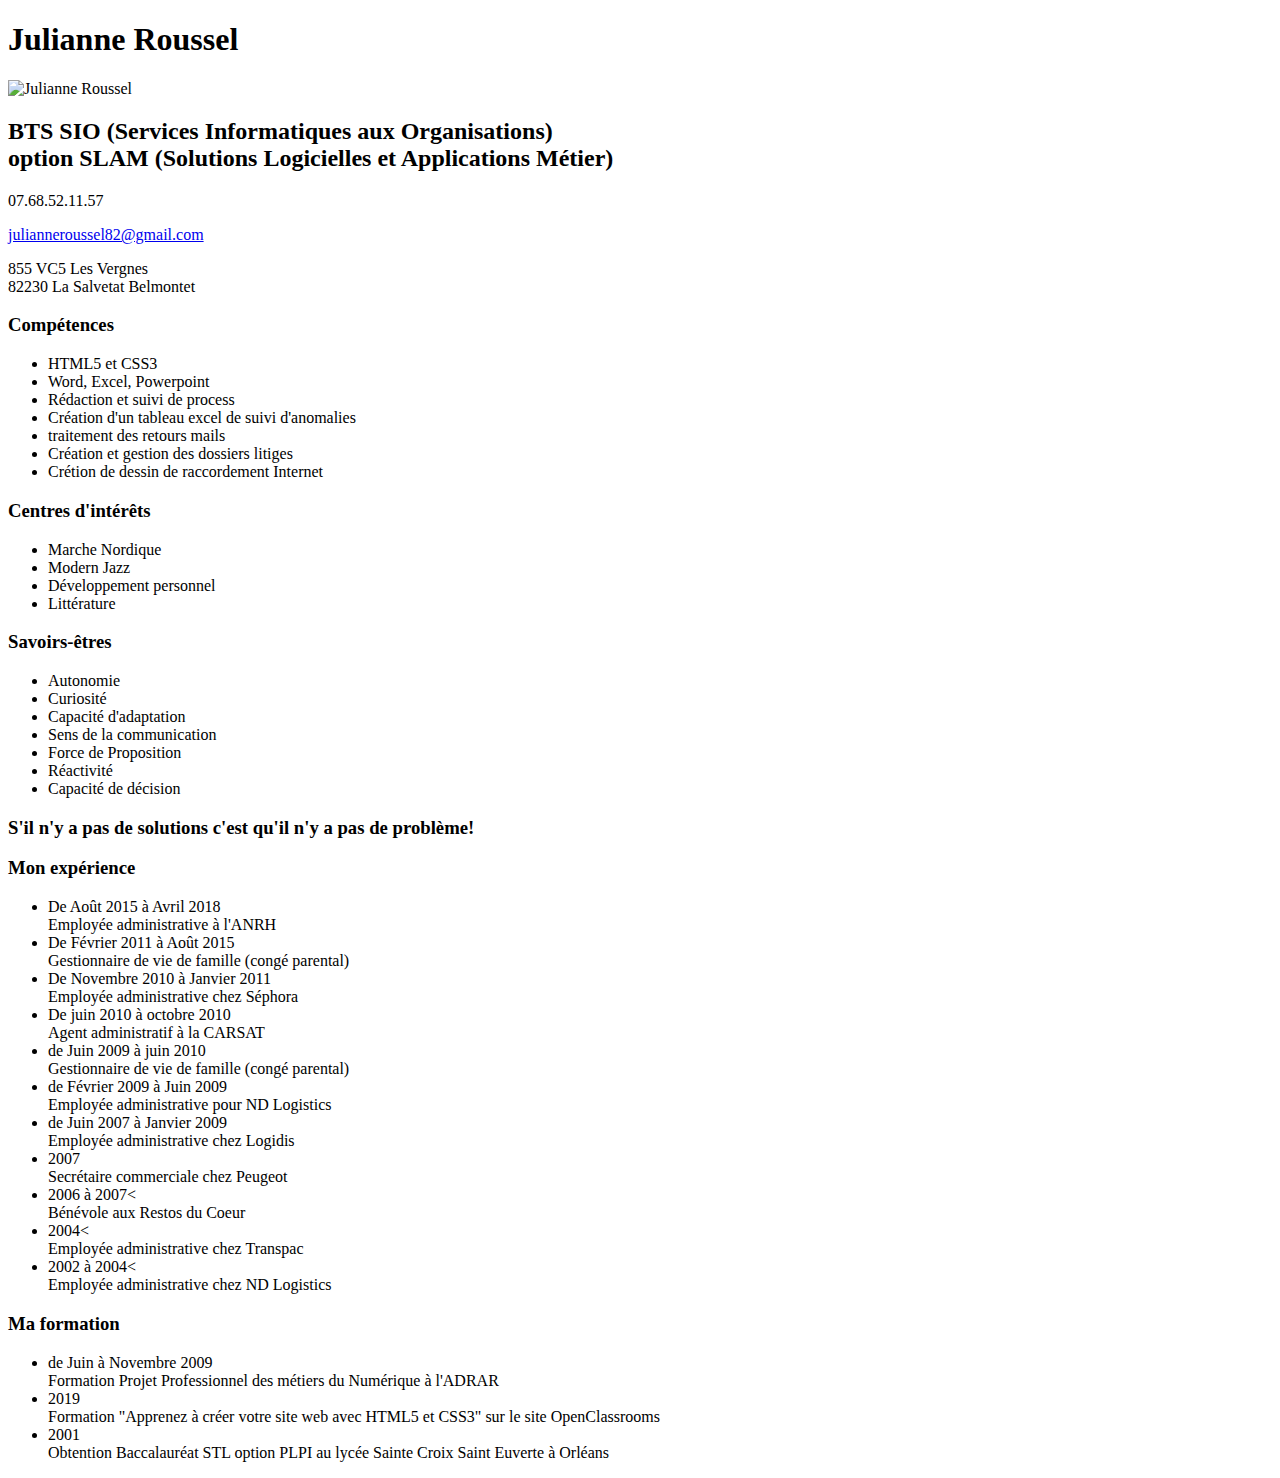
==== cvbtssio.html @ a5b7f80b "test_placement2" ====
<!DOCTYPE html>
<html lang="fr">
  <head>
    <meta charset="utf-8" />
    <title>CV Julianne Roussel</title>
    <link rel="stylesheet" href="style_cv.css">
  </head>

  <body>
   <div class="cv">
     <div class="gauche">
       <div class="présentation">
       <h1>Julianne Roussel</h1> 
       <div class="image">
        <img src="photo cv.jpg" alt="Julianne Roussel">
      </div>
      </div>
       <div class="diplôme">
         <h2>BTS SIO (Services Informatiques aux Organisations)<br> option SLAM (Solutions Logicielles et Applications Métier)</h2> 
       </div>
       <div class="coordonnées">
         <div class="téléphone">
           <p>07.68.52.11.57</p>
         </div>
         <div class="mail">
           <p><a href= "mailto:julianneroussel82@gmail.com">julianneroussel82@gmail.com</a></p>
         </div>
         <div class="adresse">
           <p>855 VC5 Les Vergnes <br>82230 La Salvetat Belmontet</p>
         </div>
       </div>
       <div class="compétences">
        <h3>Compétences</h3>
         <ul>
           <li>HTML5 et CSS3</li>
           <li>Word, Excel, Powerpoint</li>
           <li>Rédaction et suivi de process</li>
           <li>Création d'un tableau excel de suivi d'anomalies</li>
           <li>traitement des retours mails</li>
           <li>Création et gestion des dossiers litiges</li>
           <li>Crétion de dessin de raccordement Internet</li>
         </ul>
       </div>
       <div class="centres d'intérêts">
         <h3>Centres d'intérêts</h3>
         <ul>
           <li>Marche Nordique</li>
           <li>Modern Jazz</li>
           <li>Développement personnel</li>
           <li>Littérature</li>
         </ul>
       </div>
       <div class="savoir-être">
          <h3>Savoirs-êtres</h3>
         <ul>
           <li>Autonomie</li>
           <li>Curiosité</li>
           <li>Capacité d'adaptation</li>
           <li>Sens de la communication</li>
           <li>Force de Proposition</li>
           <li>Réactivité</li>
           <li>Capacité de décision</li>
         </ul>
       </div>
     </div>
     <div class="droite">
       <div class="accroche">
         <h3>S'il n'y a pas de solutions c'est qu'il n'y a pas de problème!</h3>
       </div>
       <div class="expérience">
         <h3>Mon expérience </h3>
            <ul>
              <li><span>De Août 2015 à Avril 2018</span><br> Employée administrative à l'ANRH</li>
              <li><span>De Février 2011 à Août 2015</span><br> Gestionnaire de vie de famille (congé parental)</li>
              <li><span>De Novembre 2010 à Janvier 2011</span><br> Employée administrative chez Séphora</li>
              <li><span>De juin 2010 à octobre 2010</span><br> Agent administratif à la CARSAT</li>
              <li><span>de Juin 2009 à juin 2010</span><br> Gestionnaire de vie de famille (congé parental)</li>
              <li><span>de Février 2009 à Juin 2009</span><br> Employée administrative pour ND Logistics</li>
              <li><span>de Juin 2007 à Janvier 2009</span><br> Employée administrative chez Logidis</li>
              <li><span>2007</span><br> Secrétaire commerciale chez Peugeot</li>
              <li><span>2006 à 2007</span><<br>Bénévole aux Restos du Coeur</li>
              <li><span>2004</span><<br>Employée administrative chez Transpac</li>
              <li><span>2002 à 2004</span><<br>Employée administrative chez ND Logistics</li>
           </ul>
       </div>
       <div class="formation">
          <h3>Ma formation</h3>
          <ul>
          <li><span>de Juin à Novembre 2009</span><br> Formation Projet Professionnel des métiers du Numérique à l'ADRAR</li>
          <li><span>2019</span><br> Formation "Apprenez à créer votre site web avec HTML5 et CSS3" sur le site OpenClassrooms</li>
          <li><span>2001</span><br>Obtention Baccalauréat STL option PLPI au lycée Sainte Croix Saint Euverte à Orléans</li>
        </ul>
        </div>
     </div>
   </div>
      

  </body>
</html>
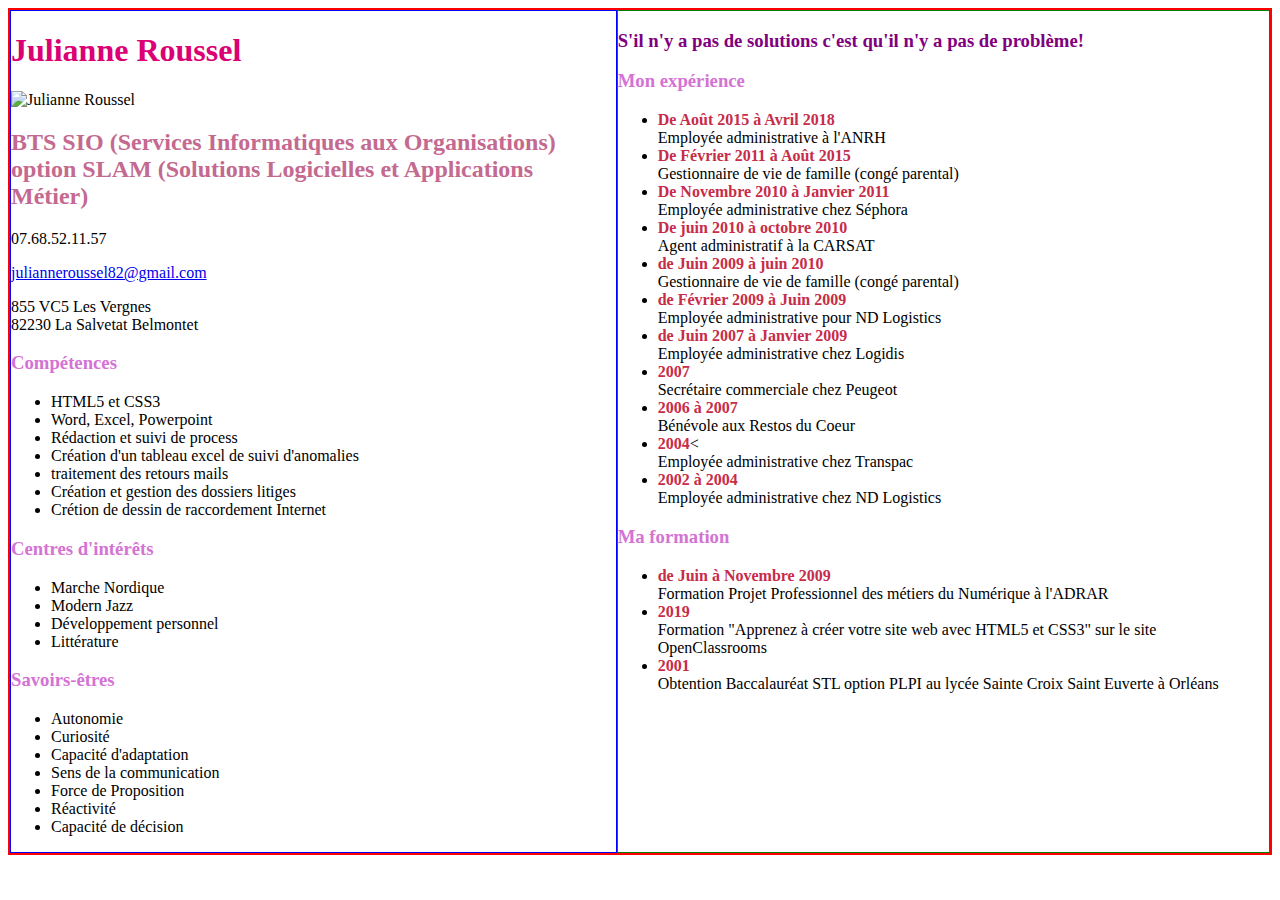
==== commit 7fbd38af: "essai_flex" ====
--- a/cvbtssio.html
+++ b/cvbtssio.html
@@ -13,8 +13,8 @@
        <h1>Julianne Roussel</h1> 
        <div class="image">
         <img src="photo cv.jpg" alt="Julianne Roussel">
-      </div>
-      </div>
+        </div>
+        </div>
        <div class="diplôme">
          <h2>BTS SIO (Services Informatiques aux Organisations)<br> option SLAM (Solutions Logicielles et Applications Métier)</h2> 
        </div>
@@ -78,9 +78,9 @@
               <li><span>de Février 2009 à Juin 2009</span><br> Employée administrative pour ND Logistics</li>
               <li><span>de Juin 2007 à Janvier 2009</span><br> Employée administrative chez Logidis</li>
               <li><span>2007</span><br> Secrétaire commerciale chez Peugeot</li>
-              <li><span>2006 à 2007</span><<br>Bénévole aux Restos du Coeur</li>
+              <li><span>2006 à 2007</span><br>Bénévole aux Restos du Coeur</li>
               <li><span>2004</span><<br>Employée administrative chez Transpac</li>
-              <li><span>2002 à 2004</span><<br>Employée administrative chez ND Logistics</li>
+              <li><span>2002 à 2004</span><br>Employée administrative chez ND Logistics</li>
            </ul>
        </div>
        <div class="formation">
--- a/style_cv.css
+++ b/style_cv.css
@@ -0,0 +1,51 @@
+body
+{
+	background-color: rgb(255,228,196)
+	font-family: "comic sans mc";
+}
+h3
+{
+	color: rgb(212,115,212);
+}
+.cv
+{
+	display: flex;
+	border: 2px solid red;
+}
+.gauche
+{
+	border: 1px solid blue;
+	display: inline-block;
+}
+.présentation h1
+{
+	color: rgb(219,0,115);
+}
+
+.diplôme
+{
+	color: rgb(196,105,143);
+}
+
+.droite
+{
+	border: 1px solid green;
+	display: inline-block;
+	vertical-align: top;
+	justify-content: flex-end;
+	align-items: flex-start;
+}
+.accroche h3
+{
+	color: rgb(128,0,128);
+}
+.expérience span
+{
+	font-weight: bold;
+	color: rgb(199,44,72);
+}
+.formation span
+{
+	font-weight: bold;
+	color: rgb(199,44,72);
+}
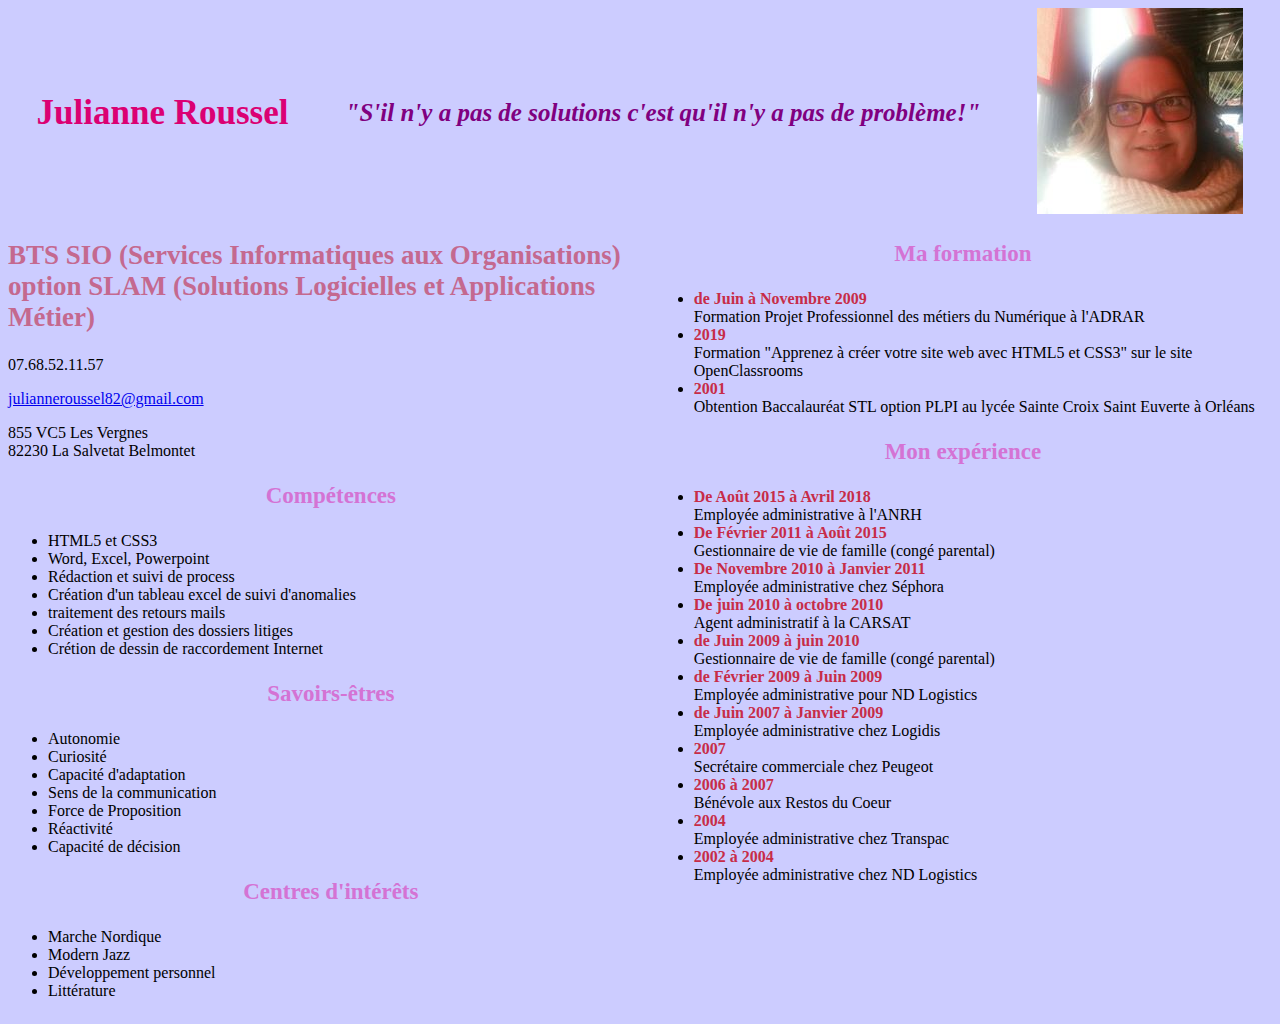
==== commit 07a160f4: "changement_couleur" ====
--- a/cvbtssio.html
+++ b/cvbtssio.html
@@ -7,14 +7,15 @@
   </head>
 
   <body>
+        <div class="présentation">
+          <h1>Julianne Roussel</h1> 
+          <h3>"S'il n'y a pas de solutions c'est qu'il n'y a pas de problème!"</h3>
+          <div class="image">
+          <img src="photo_cv.jpg" alt="Julianne Roussel">
+          </div>
+        </div>
    <div class="cv">
      <div class="gauche">
-       <div class="présentation">
-       <h1>Julianne Roussel</h1> 
-       <div class="image">
-        <img src="photo cv.jpg" alt="Julianne Roussel">
-        </div>
-        </div>
        <div class="diplôme">
          <h2>BTS SIO (Services Informatiques aux Organisations)<br> option SLAM (Solutions Logicielles et Applications Métier)</h2> 
        </div>
@@ -41,16 +42,7 @@
            <li>Crétion de dessin de raccordement Internet</li>
          </ul>
        </div>
-       <div class="centres d'intérêts">
-         <h3>Centres d'intérêts</h3>
-         <ul>
-           <li>Marche Nordique</li>
-           <li>Modern Jazz</li>
-           <li>Développement personnel</li>
-           <li>Littérature</li>
-         </ul>
-       </div>
-       <div class="savoir-être">
+       <div class="savoir_être">
           <h3>Savoirs-êtres</h3>
          <ul>
            <li>Autonomie</li>
@@ -62,11 +54,25 @@
            <li>Capacité de décision</li>
          </ul>
        </div>
+       <div class="centres_d'intérêts">
+         <h3>Centres d'int&eacute;r&ecirc;ts</h3>
+         <ul>
+           <li>Marche Nordique</li>
+           <li>Modern Jazz</li>
+           <li>Développement personnel</li>
+           <li>Littérature</li>
+         </ul>
+       </div>
      </div>
      <div class="droite">
-       <div class="accroche">
-         <h3>S'il n'y a pas de solutions c'est qu'il n'y a pas de problème!</h3>
-       </div>
+       <div class="formation">
+          <h3>Ma formation</h3>
+          <ul>
+          <li><span>de Juin à Novembre 2009</span><br> Formation Projet Professionnel des métiers du Numérique à l'ADRAR</li>
+          <li><span>2019</span><br> Formation "Apprenez à créer votre site web avec HTML5 et CSS3" sur le site OpenClassrooms</li>
+          <li><span>2001</span><br>Obtention Baccalauréat STL option PLPI au lycée Sainte Croix Saint Euverte à Orléans</li>
+        </ul>
+        </div>
        <div class="expérience">
          <h3>Mon expérience </h3>
             <ul>
@@ -79,18 +85,11 @@
               <li><span>de Juin 2007 à Janvier 2009</span><br> Employée administrative chez Logidis</li>
               <li><span>2007</span><br> Secrétaire commerciale chez Peugeot</li>
               <li><span>2006 à 2007</span><br>Bénévole aux Restos du Coeur</li>
-              <li><span>2004</span><<br>Employée administrative chez Transpac</li>
+              <li><span>2004</span><br>Employée administrative chez Transpac</li>
               <li><span>2002 à 2004</span><br>Employée administrative chez ND Logistics</li>
            </ul>
        </div>
-       <div class="formation">
-          <h3>Ma formation</h3>
-          <ul>
-          <li><span>de Juin à Novembre 2009</span><br> Formation Projet Professionnel des métiers du Numérique à l'ADRAR</li>
-          <li><span>2019</span><br> Formation "Apprenez à créer votre site web avec HTML5 et CSS3" sur le site OpenClassrooms</li>
-          <li><span>2001</span><br>Obtention Baccalauréat STL option PLPI au lycée Sainte Croix Saint Euverte à Orléans</li>
-        </ul>
-        </div>
+       
      </div>
    </div>
       
--- a/style_cv.css
+++ b/style_cv.css
@@ -1,43 +1,48 @@
 body
 {
-	background-color: rgb(255,228,196)
-	font-family: "comic sans mc";
+	background-color: rgb(204,204,255);
+
 }
 h3
 {
 	color: rgb(212,115,212);
+	font-size: 23px;
 }
 .cv
 {
 	display: flex;
-	border: 2px solid red;
+	justify-content: space-around;
+	
 }
-.gauche
+.cv h3
 {
-	border: 1px solid blue;
-	display: inline-block;
+	display: flex;
+	justify-content: center;
 }
+
 .présentation h1
 {
 	color: rgb(219,0,115);
+	font-size: 35px;
 }
-
+.présentation
+{
+	display: flex;
+	justify-content: space-around;
+	align-items: center;
+}
 .diplôme
 {
 	color: rgb(196,105,143);
+	font-size: 18px;
 }
 
-.droite
-{
-	border: 1px solid green;
-	display: inline-block;
-	vertical-align: top;
-	justify-content: flex-end;
-	align-items: flex-start;
-}
-.accroche h3
+
+.présentation h3
 {
 	color: rgb(128,0,128);
+	font-size: 25px;
+	font-style: italic;
 }
 .expérience span
 {
